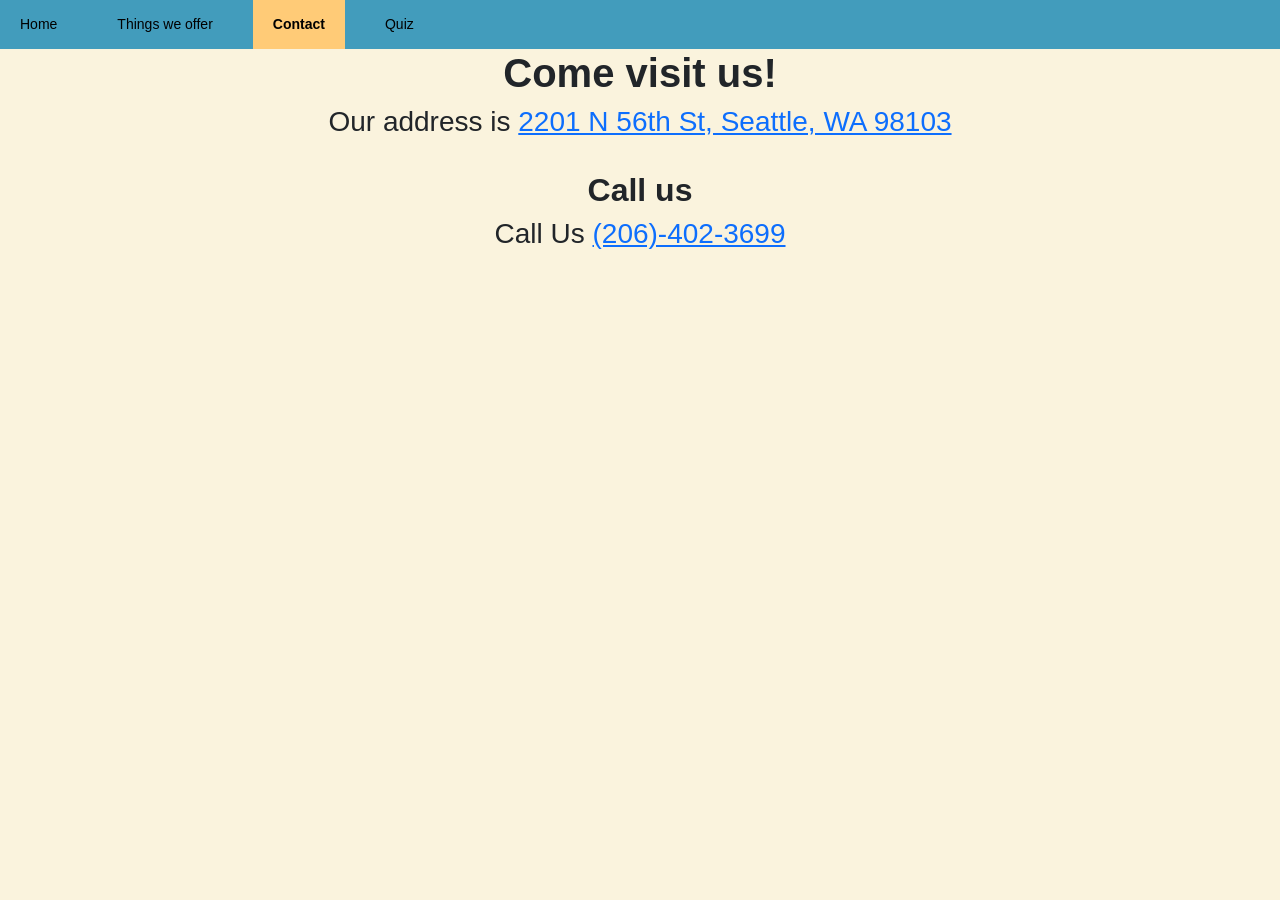
==== contact.html @ f8c229ab "prototype code" ====
<!DOCTYPE html>
<html lang="en">
<head>
    <meta charset="UTF-8">
    <meta name="viewport" content="width=device-width, initial-scale=1.0">
    <title>56th Street Market</title>
    <link href="https://cdn.jsdelivr.net/npm/bootstrap@5.3.8/dist/css/bootstrap.min.css" rel="stylesheet" integrity="sha384-sRIl4kxILFvY47J16cr9ZwB07vP4J8+LH7qKQnuqkuIAvNWLzeN8tE5YBujZqJLB" crossorigin="anonymous">
<script src="https://cdn.jsdelivr.net/npm/bootstrap@5.3.8/dist/js/bootstrap.bundle.min.js" integrity="sha384-FKyoEForCGlyvwx9Hj09JcYn3nv7wiPVlz7YYwJrWVcXK/BmnVDxM+D2scQbITxI" crossorigin="anonymous"></script>
<script src="https://cdn.jsdelivr.net/npm/@popperjs/core@2.11.8/dist/umd/popper.min.js" integrity="sha384-I7E8VVD/ismYTF4hNIPjVp/Zjvgyol6VFvRkX/vR+Vc4jQkC+hVqc2pM8ODewa9r" crossorigin="anonymous"></script>
<script src="https://cdn.jsdelivr.net/npm/bootstrap@5.3.8/dist/js/bootstrap.min.js" integrity="sha384-G/EV+4j2dNv+tEPo3++6LCgdCROaejBqfUeNjuKAiuXbjrxilcCdDz6ZAVfHWe1Y" crossorigin="anonymous"></script>

    <link rel="stylesheet" href="css/style.css">
    </head>
<body>
    <div class="grid-container">
        <nav  class="nav-menu">
            <ul>
                <li><a class="small" href="index.html">Home</a></li>
                <li><a class="small" href="foods.html">Things we offer</a></li>
                <li><a class="active small" href="contact.html">Contact</a></li>
                <li><a class="small" href="quiz.html">Quiz</a></li>
            </ul>
        </nav>
    </div>

    <div class="grid-item heading">
        <h1 class="big">Come visit us!</h1>
        <h3 class="medium">Our address is <a href="https://www.google.com/maps/place/56th+Street+Market/@47.668615,-122.3352651,17z/data=!3m1!4b1!4m6!3m5!1s0x549014434b5618ff:0x569c81e36acd7287!8m2!3d47.668615!4d-122.3326902!16s%2Fg%2F1th1cf2q?entry=ttu&g_ep=EgoyMDI2MTEwNC4wIKXMDSoASAFQAw%3D%3D">2201 N 56th St, Seattle, WA 98103</a></h3>
        <br>
        <h2 class="big">Call us</h2>
        <h3 class="medium">Call Us <a href="tel:+2064023699">(206)-402-3699</a></h3>
    </div>


         
       

</html>
---- css/style.css ----
nav {
        background-color: #429cbc;
        }
        nav ul {
        list-style-type: none;
        margin: 0;
        padding: 0;
        display: flex;
        }
        nav li {
        margin-right: 20px;
        }
        nav a {
        color: black;
        text-decoration: none;
        padding: 14px 20px;
        display: block;
        }
        /* Hover effect */
        nav a:hover {
        background-color: #17c3b2;
        }
        /* Active (current page) link */
        nav a.active {
        background-color: #ffcb77;  /* a green highlight */
            font-weight: bold;  }       /* make it stand out */

body {
    background-color: #faf3dd;
}


.blue{
    color: #429cbc;
}
.teal{
    color: #17c3b2;
}
.orange{
   color: #ffcb77; 
    
}








.grid-container {
    display: grid;
    grid-gap: 10px;
    grid-template-columns: auto auto auto auto auto auto;
}

.grid-item {
    text-align: center;
}

.nav-menu {
    grid-row: 1;
    grid-column: 1 / span 6;
}

.text {
    grid-row: 3;
    grid-column: 2 / span 4;
    text-align: center;
}

.heading {
    grid-row: 2;
    grid-column: 2 / span 4;
}


.carousel {
    grid-row: 4;
    grid-column: 2 / span 4;
    width: 1000px;
    justify-self: center;
}

.carousel-item img {
    object-fit: cover;
    width: 1000px;
}










.big {
    font-family: "urca", sans-serif;
font-weight: 800;
font-style: normal;
}

.medium {
    font-family: "urca", sans-serif;
font-weight: 500;
font-style: normal;
}

.small {
    font-family: "urca", sans-serif;
font-weight: 100;
font-style: normal;
}

.center {
    text-align: center;
}

.image {
    width: 300px;
}

.box {
    background-color: #ffcb77;
    padding: 30px;
    margin: 10px;
}
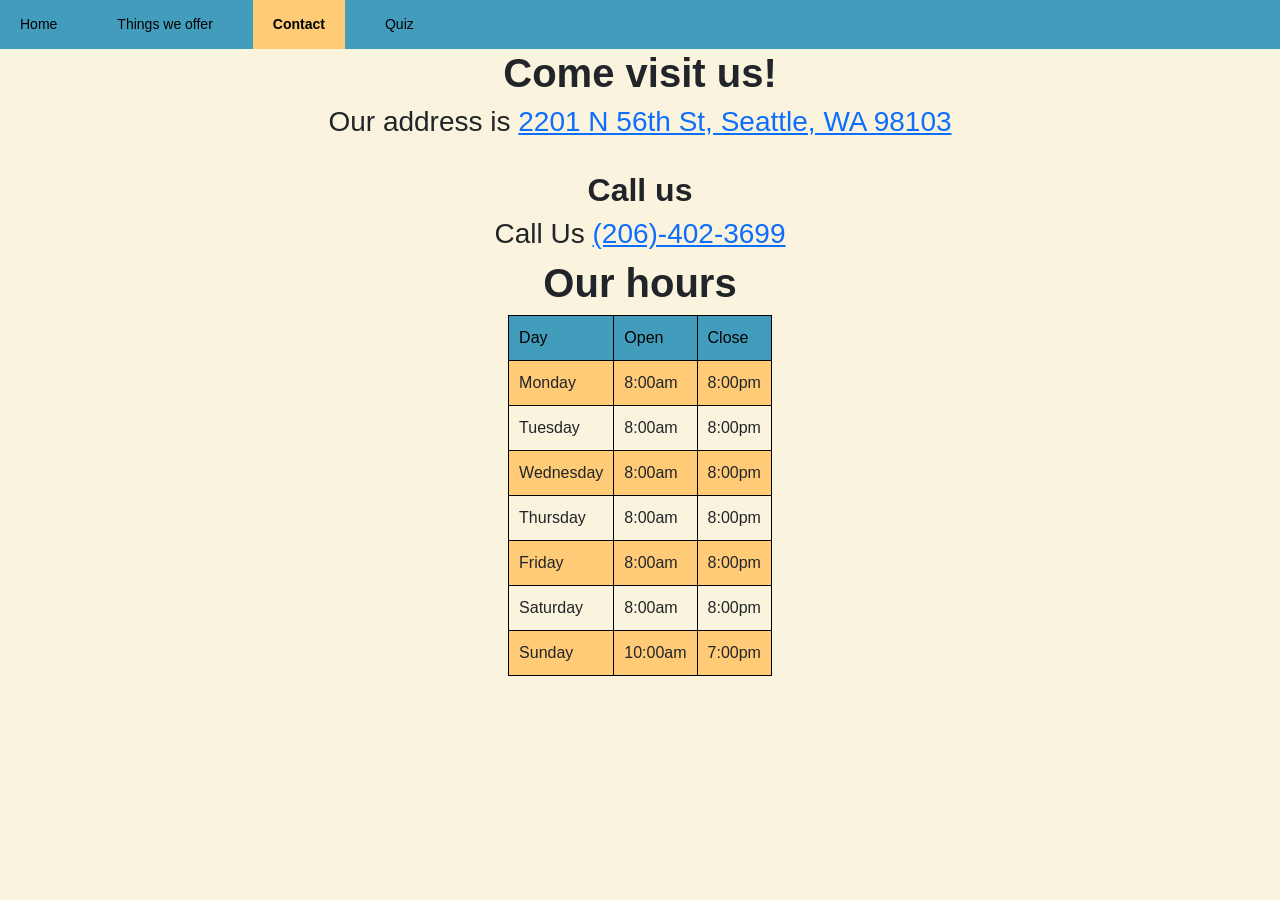
==== commit 1c416cfa: "more pages" ====
--- a/contact.html
+++ b/contact.html
@@ -10,7 +10,36 @@
 <script src="https://cdn.jsdelivr.net/npm/bootstrap@5.3.8/dist/js/bootstrap.min.js" integrity="sha384-G/EV+4j2dNv+tEPo3++6LCgdCROaejBqfUeNjuKAiuXbjrxilcCdDz6ZAVfHWe1Y" crossorigin="anonymous"></script>
 
     <link rel="stylesheet" href="css/style.css">
+    <style>
+        
+        td, th {
+  border: 1px solid black;
+  padding: 8px;
+}
+
+tr:nth-child(even){background-color: #ffcb77;}
+
+tr:hover {background-color: #17c3b2;}
+
+th {
+  padding-top: 12px;
+  padding-bottom: 12px;
+  text-align: left;
+  background-color: #429cbc;
+  color: black;
+}
+
+th, td {
+  padding: 10px;
+}
+td {
+    font-family: "urca", sans-serif;
+font-weight: 100;
+font-style: normal;
+}
+    </style>
     </head>
+    
 <body>
     <div class="grid-container">
         <nav  class="nav-menu">
@@ -23,15 +52,63 @@
         </nav>
     </div>
 
-    <div class="grid-item heading">
+    <div class="grid-item">
+        <div>
         <h1 class="big">Come visit us!</h1>
+        </div>
         <h3 class="medium">Our address is <a href="https://www.google.com/maps/place/56th+Street+Market/@47.668615,-122.3352651,17z/data=!3m1!4b1!4m6!3m5!1s0x549014434b5618ff:0x569c81e36acd7287!8m2!3d47.668615!4d-122.3326902!16s%2Fg%2F1th1cf2q?entry=ttu&g_ep=EgoyMDI2MTEwNC4wIKXMDSoASAFQAw%3D%3D">2201 N 56th St, Seattle, WA 98103</a></h3>
         <br>
         <h2 class="big">Call us</h2>
         <h3 class="medium">Call Us <a href="tel:+2064023699">(206)-402-3699</a></h3>
     </div>
+<div class="grid item">
+<h1 style="text-align: center;" class="big">Our hours</h1>
 
-
+<div class="table-center">
+<table>
+  <tr>
+    <th class="medium">Day</th>
+    <th class="medium">Open</th>
+    <th class="medium">Close</th>
+  </tr>
+  <tr>
+    <td>Monday</td>
+    <td>8:00am</td>
+    <td>8:00pm</td>
+  </tr>
+  <tr>
+    <td>Tuesday</td>
+     <td>8:00am</td>
+    <td>8:00pm</td>
+  </tr>
+  <tr>
+    <td>Wednesday</td>
+     <td>8:00am</td>
+    <td>8:00pm</td>
+  </tr>
+  <tr>
+    <td>Thursday</td>
+     <td>8:00am</td>
+    <td>8:00pm</td>
+  </tr>
+  <tr>
+    <td>Friday</td>
+     <td>8:00am</td>
+    <td>8:00pm</td>
+  </tr>
+  <tr>
+    <td>Saturday</td>
+     <td>8:00am</td>
+    <td>8:00pm</td>
+  </tr>
+  <tr>
+    <td>Sunday</td>
+    <td>10:00am</td>
+    <td>7:00pm</td>
+  </tr>
+  
+</table>
+</div>
          
        
 
--- a/css/style.css
+++ b/css/style.css
@@ -67,6 +67,8 @@
     grid-row: 3;
     grid-column: 2 / span 4;
     text-align: center;
+    padding-left: 60px;
+    padding-right: 60px;
 }
 
 .heading {
@@ -126,4 +128,21 @@
     background-color: #ffcb77;
     padding: 30px;
     margin: 10px;
-}+}
+
+.table-center {
+  display: flex;
+  justify-content: center; 
+}
+
+.btn-secondary {
+    background-color: #17c3b2;
+    color: black;
+    border-color: #17c3b2;
+}
+
+.btn-secondary:hover {
+    background-color: #429cbc;
+    border-color: #429cbc;
+    color: black;
+}
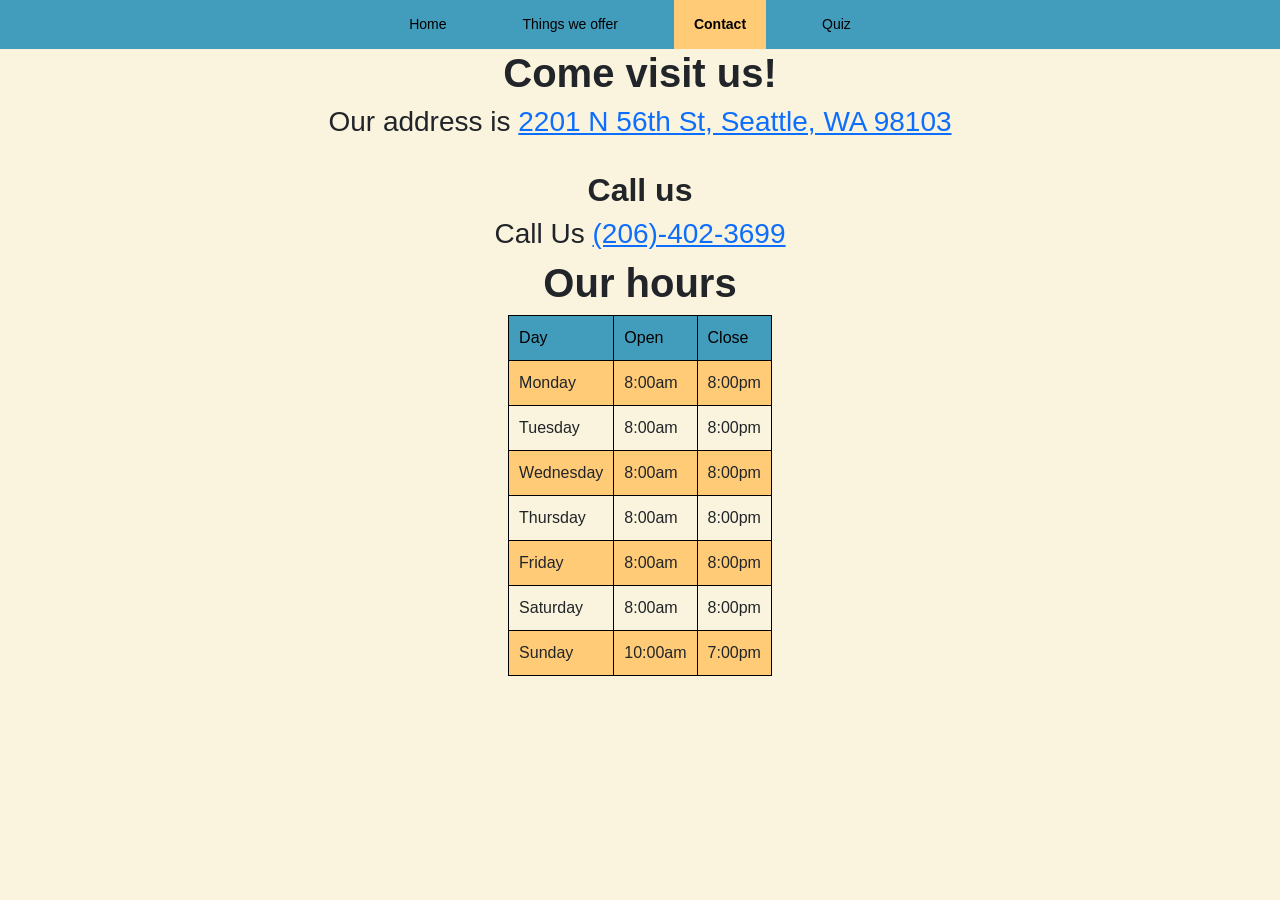
==== commit aca06429: "finished code" ====
--- a/contact.html
+++ b/contact.html
@@ -41,75 +41,76 @@
     </head>
     
 <body>
-    <div class="grid-container">
-        <nav  class="nav-menu">
-            <ul>
-                <li><a class="small" href="index.html">Home</a></li>
-                <li><a class="small" href="foods.html">Things we offer</a></li>
-                <li><a class="active small" href="contact.html">Contact</a></li>
-                <li><a class="small" href="quiz.html">Quiz</a></li>
-            </ul>
-        </nav>
-    </div>
+      <div class="grid-container">
+          <nav  class="nav-menu">
+              <ul class="d-flex flex-wrap justify-content-center list-unstyled gap-3">
+                  <li><a class="small" href="index.html">Home</a></li>
+                  <li><a class="small" href="foods.html">Things we offer</a></li>
+                  <li><a class="active small" href="contact.html">Contact</a></li>
+                  <li><a class="small" href="quiz.html">Quiz</a></li>
+              </ul>
+          </nav>
+      </div>
 
-    <div class="grid-item">
-        <div>
-        <h1 class="big">Come visit us!</h1>
-        </div>
-        <h3 class="medium">Our address is <a href="https://www.google.com/maps/place/56th+Street+Market/@47.668615,-122.3352651,17z/data=!3m1!4b1!4m6!3m5!1s0x549014434b5618ff:0x569c81e36acd7287!8m2!3d47.668615!4d-122.3326902!16s%2Fg%2F1th1cf2q?entry=ttu&g_ep=EgoyMDI2MTEwNC4wIKXMDSoASAFQAw%3D%3D">2201 N 56th St, Seattle, WA 98103</a></h3>
-        <br>
-        <h2 class="big">Call us</h2>
-        <h3 class="medium">Call Us <a href="tel:+2064023699">(206)-402-3699</a></h3>
-    </div>
-<div class="grid item">
-<h1 style="text-align: center;" class="big">Our hours</h1>
-
-<div class="table-center">
-<table>
-  <tr>
-    <th class="medium">Day</th>
-    <th class="medium">Open</th>
-    <th class="medium">Close</th>
-  </tr>
-  <tr>
-    <td>Monday</td>
-    <td>8:00am</td>
-    <td>8:00pm</td>
-  </tr>
-  <tr>
-    <td>Tuesday</td>
-     <td>8:00am</td>
-    <td>8:00pm</td>
-  </tr>
-  <tr>
-    <td>Wednesday</td>
-     <td>8:00am</td>
-    <td>8:00pm</td>
-  </tr>
-  <tr>
-    <td>Thursday</td>
-     <td>8:00am</td>
-    <td>8:00pm</td>
-  </tr>
-  <tr>
-    <td>Friday</td>
-     <td>8:00am</td>
-    <td>8:00pm</td>
-  </tr>
-  <tr>
-    <td>Saturday</td>
-     <td>8:00am</td>
-    <td>8:00pm</td>
-  </tr>
-  <tr>
-    <td>Sunday</td>
-    <td>10:00am</td>
-    <td>7:00pm</td>
-  </tr>
+      <div class="grid-item">
+          <div>
+          <h1 class="big">Come visit us!</h1>
+          </div>
+          <h3 class="medium">Our address is <a href="https://www.google.com/maps/place/56th+Street+Market/@47.668615,-122.3352651,17z/data=!3m1!4b1!4m6!3m5!1s0x549014434b5618ff:0x569c81e36acd7287!8m2!3d47.668615!4d-122.3326902!16s%2Fg%2F1th1cf2q?entry=ttu&g_ep=EgoyMDI2MTEwNC4wIKXMDSoASAFQAw%3D%3D">2201 N 56th St, Seattle, WA 98103</a></h3>
+          <br>
+          <h2 class="big">Call us</h2>
+          <h3 class="medium">Call Us <a href="tel:+2064023699">(206)-402-3699</a></h3>
+      </div>
+  <div class="grid item">
+    <h1 style="text-align: center;" class="big">Our hours</h1>
+  </div>
+  <div class="table-center">
+    <table>
+        <tr>
+          <th class="medium">Day</th>
+          <th class="medium">Open</th>
+          <th class="medium">Close</th>
+        </tr>
+        <tr>
+          <td>Monday</td>
+          <td>8:00am</td>
+          <td>8:00pm</td>
+        </tr>
+        <tr>
+          <td>Tuesday</td>
+          <td>8:00am</td>
+          <td>8:00pm</td>
+        </tr>
+        <tr>
+          <td>Wednesday</td>
+          <td>8:00am</td>
+          <td>8:00pm</td>
+        </tr>
+        <tr>
+          <td>Thursday</td>
+          <td>8:00am</td>
+          <td>8:00pm</td>
+        </tr>
+        <tr>
+          <td>Friday</td>
+          <td>8:00am</td>
+          <td>8:00pm</td>
+        </tr>
+        <tr>
+          <td>Saturday</td>
+          <td>8:00am</td>
+          <td>8:00pm</td>
+        </tr>
+        <tr>
+          <td>Sunday</td>
+          <td>10:00am</td>
+          <td>7:00pm</td>
+        </tr>
+      
+    </table>
+  </div>
+          
+        
   
-</table>
-</div>
-         
-       
-
+</body>
 </html>
--- a/css/style.css
+++ b/css/style.css
@@ -84,9 +84,12 @@
     justify-self: center;
 }
 
+
+
 .carousel-item img {
     object-fit: cover;
     width: 1000px;
+    border-radius: 15px;
 }
 
 
@@ -94,7 +97,9 @@
 
 
 
-
+.test1 {
+    border-radius: 20px;
+}
 
 
 
@@ -128,6 +133,7 @@
     background-color: #ffcb77;
     padding: 30px;
     margin: 10px;
+    border-radius: 20px;
 }
 
 .table-center {
@@ -146,3 +152,18 @@
     border-color: #429cbc;
     color: black;
 }
+
+
+div.box {
+    border-radius: 30px;
+    background-color: #ffcb77;
+}
+
+.quizbox {
+    background-color: #ffcb77;
+    width: 500px;
+    border: 5px solid  #429cbc;
+    padding: 50px;
+    margin: 20px auto;
+    border-radius: 20px;
+}
